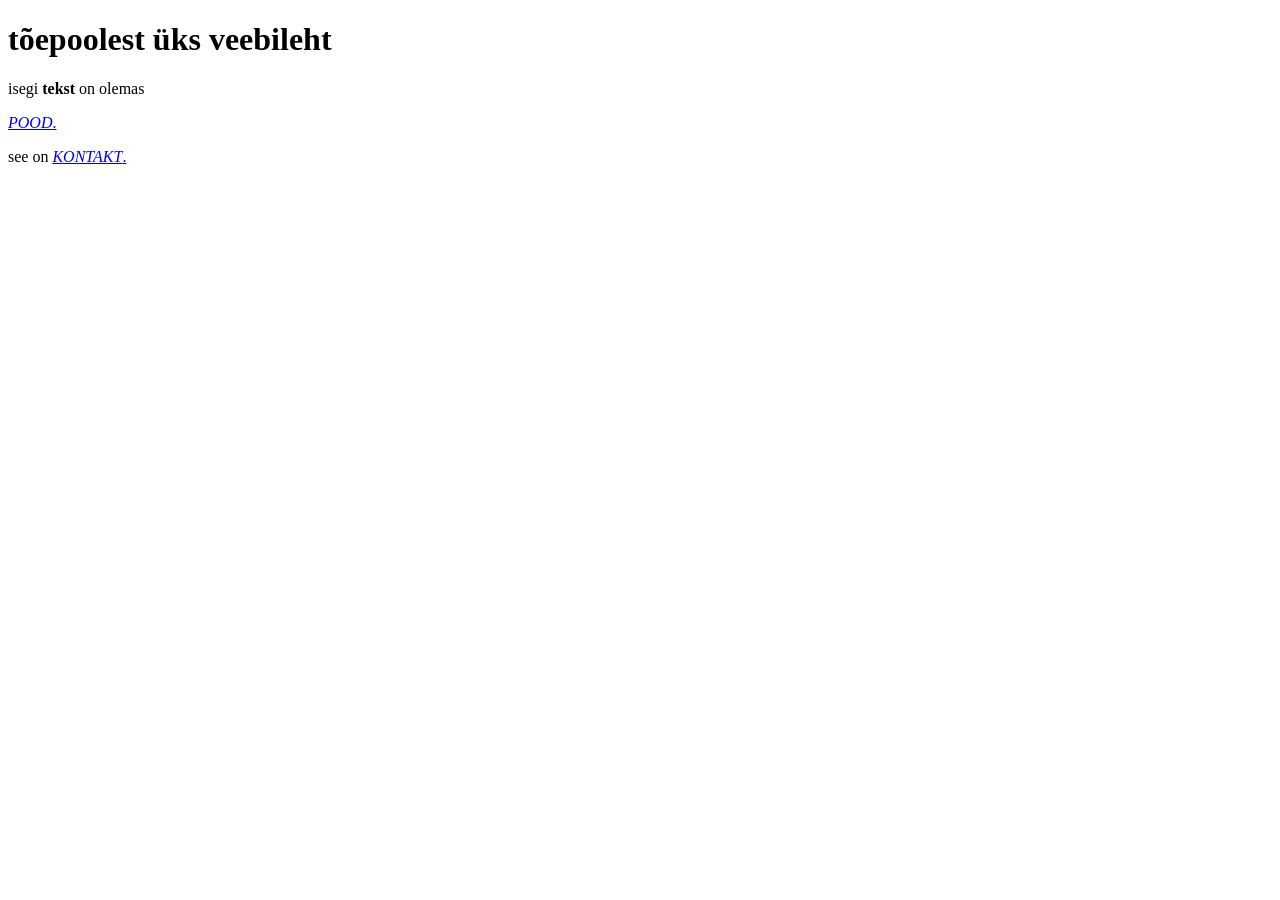
==== se.html @ d3fb2dd2 "Merge branch 'main' of https://github.com/jekost/se-veebileht" ====
<!DOCTYPE html>
<html>
<head>
    <title>se epic webpage</title>
<meta charset="utf-8">
</head>

<body>

<h1>tõepoolest üks veebileht</h1>

isegi <b>tekst</b> on olemas
<p><a href="html2.html"><i>POOD</i>.</a></p>


<p>see on <a href="html2.html"><i>KONTAKT</i>.</a></p>


</body>



</html>
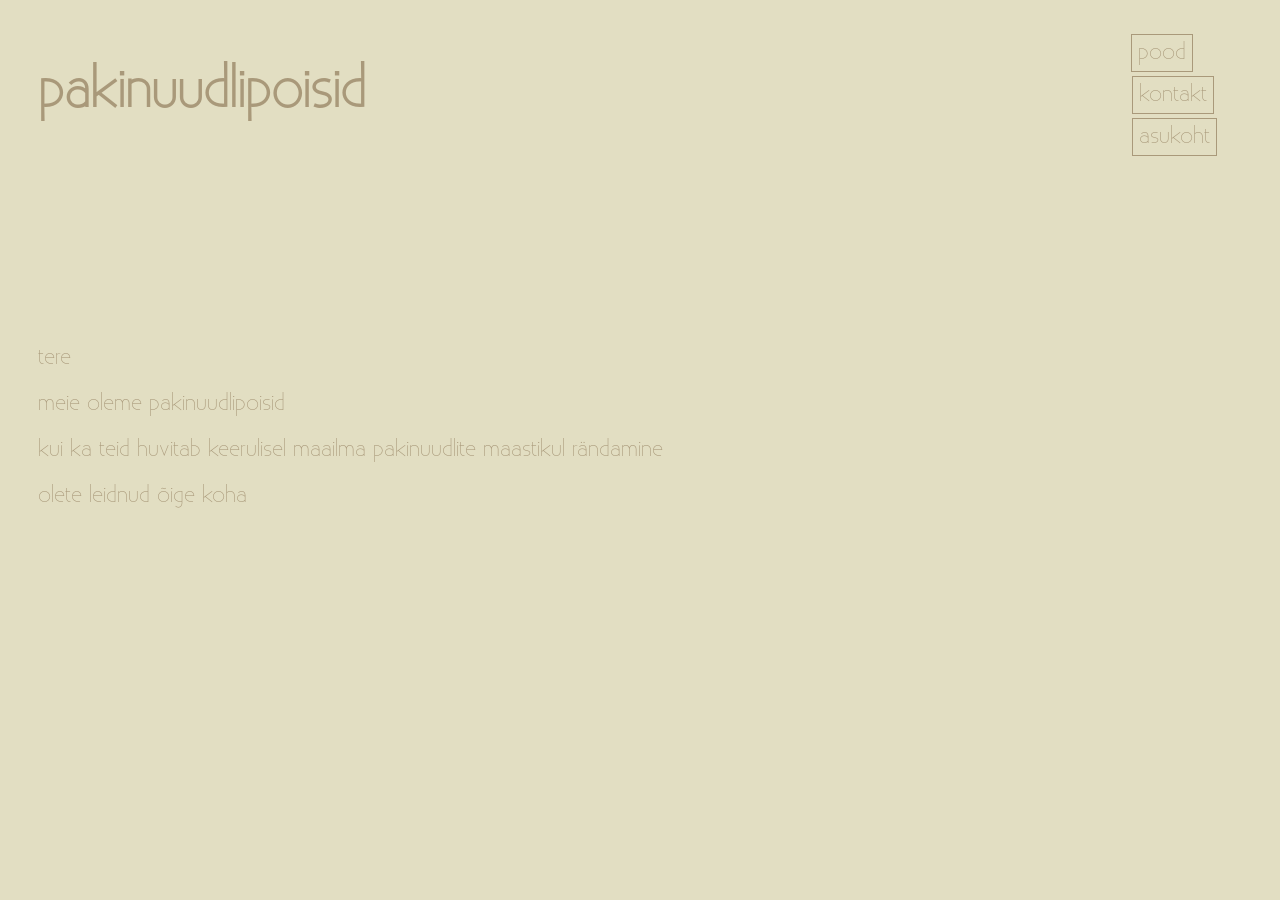
==== commit 2e461287: "lisasin" ====
--- a/se.html
+++ b/se.html
@@ -1,23 +1,48 @@
 <!DOCTYPE html>
 <html>
 <head>
-    <title>se epic webpage</title>
+    <link rel="shortcut icon" href="https://cdn-icons-png.flaticon.com/512/3041/3041130.png" type="image/x-icon">
+    <link rel="stylesheet" href="style.css">
+    <title>nuudel</title>
+
 <meta charset="utf-8">
 </head>
 
 <body>
 
-<h1>tõepoolest üks veebileht</h1>
+<h1>pakinuudlipoisid</h1>
 
-isegi <b>tekst</b> on olemas
-<p><a href="html2.html"><i>POOD</i>.</a></p>
+<p>tere</p>
+<p>meie oleme pakinuudlipoisid</p>
+<p>kui ka teid huvitab keerulisel maailma pakinuudlite maastikul rändamine</p>
+<p>olete leidnud õige koha</p>
 
 
-<p>see on <a href="html2.html"><i>KONTAKT</i>.</a></p>
+<div class="topright">
+    <a class="button" href="sePood.html">pood</a>    
+</div>
+
+<div class="topright2">
+    <a class="button" href="seKontakt.html">kontakt</a>    
+</div>
+
+<div class="topright3">
+	<a class="button" href="#popup1">asukoht</a>
+</div>
+
+<div id="popup1" class="overlay">
+	<div class="popup">
+		<a class="close" href="#">&times;</a>
+		<div class="content">
+			<iframe src="https://www.google.com/maps/embed?pb=!1m18!1m12!1m3!1d2091.474663610372!2d26.722568016034337!3d58.38539608133852!2m3!1f0!2f0!3f0!3m2!1i1024!2i768!4f13.1!3m3!1m2!1s0x46eb37b2e8a6ef3d%3A0xb1c21ea409a3845f!2sTartu%20%C3%9Clikooli%20Delta%20keskus!5e0!3m2!1set!2see!4v1669129333938!5m2!1set!2see" width="640" height="450" style="border:0;" allowfullscreen="" loading="lazy" referrerpolicy="no-referrer-when-downgrade"></iframe>
+		</div>
+	</div>
+</div>
+
 
 
 </body>
 
 
-
+ 
 </html>
--- a/style.css
+++ b/style.css
@@ -0,0 +1,115 @@
+@font-face {
+    font-family: Existence-Light;
+    src: url(Existence-Light.otf);
+}
+
+
+
+body{
+    background-color: #E2DEC2;
+    font-family: Existence-Light;
+}
+
+head{
+    text-align: center;
+}
+
+h1{
+    color:#A9997A;
+    text-align: left;
+    padding: 30px;
+    font-size: 48px;
+    padding-bottom: 190px;
+    
+}
+
+p{
+    color:#A9997A;
+    font-size: 20px;
+    padding-left: 30px;
+
+}
+
+
+.topright{
+    color:#A9997A;
+    position: absolute;
+    top: 40px;
+    right: 87px;
+    font-size: 20px;
+    text-decoration:none;
+
+}
+
+.topright2{
+    color:#A9997A;
+    position: absolute;
+    top: 82px;
+    right: 66px;
+    font-size: 20px;
+    text-decoration:none;
+    
+
+}
+
+.topright3{
+    color:#A9997A;
+    position: absolute;
+    top: 124px;
+    right: 63.5px;
+    font-size: 20px;
+    text-decoration:none;
+    
+
+}
+
+
+
+.button {
+    font-size: 1em;
+    padding: 6px;
+    color: #A9997A;
+    border: 1px solid #A9997A;
+    text-decoration: none;
+    cursor: pointer;
+    transition: all 0.2s ease-out;
+  }
+.button:hover {
+    background: #cbc0a8;
+  }
+  
+.overlay {
+    position: fixed;
+    top: 0;
+    bottom: 0;
+    left: 0;
+    right: 0;
+    background: rgba(0, 0, 0, 0.7);
+    transition: opacity 500ms;
+    visibility: hidden;
+    opacity: 0;
+  }
+.overlay:target {
+    visibility: visible;
+    opacity: 1;
+  }
+  
+.popup {
+    margin: 70px auto;
+    padding: 20px;
+    background: #cbc0a8;
+    width: 50%;
+    position: relative;
+    transition: all 5s ease-in-out;
+  }
+
+.popup .close {
+    position: absolute;
+    top: 20px;
+    right: 30px;
+    transition: all 200ms;
+    font-size: 30px;
+    font-weight: bold;
+    text-decoration: none;
+    color: #333;
+  }
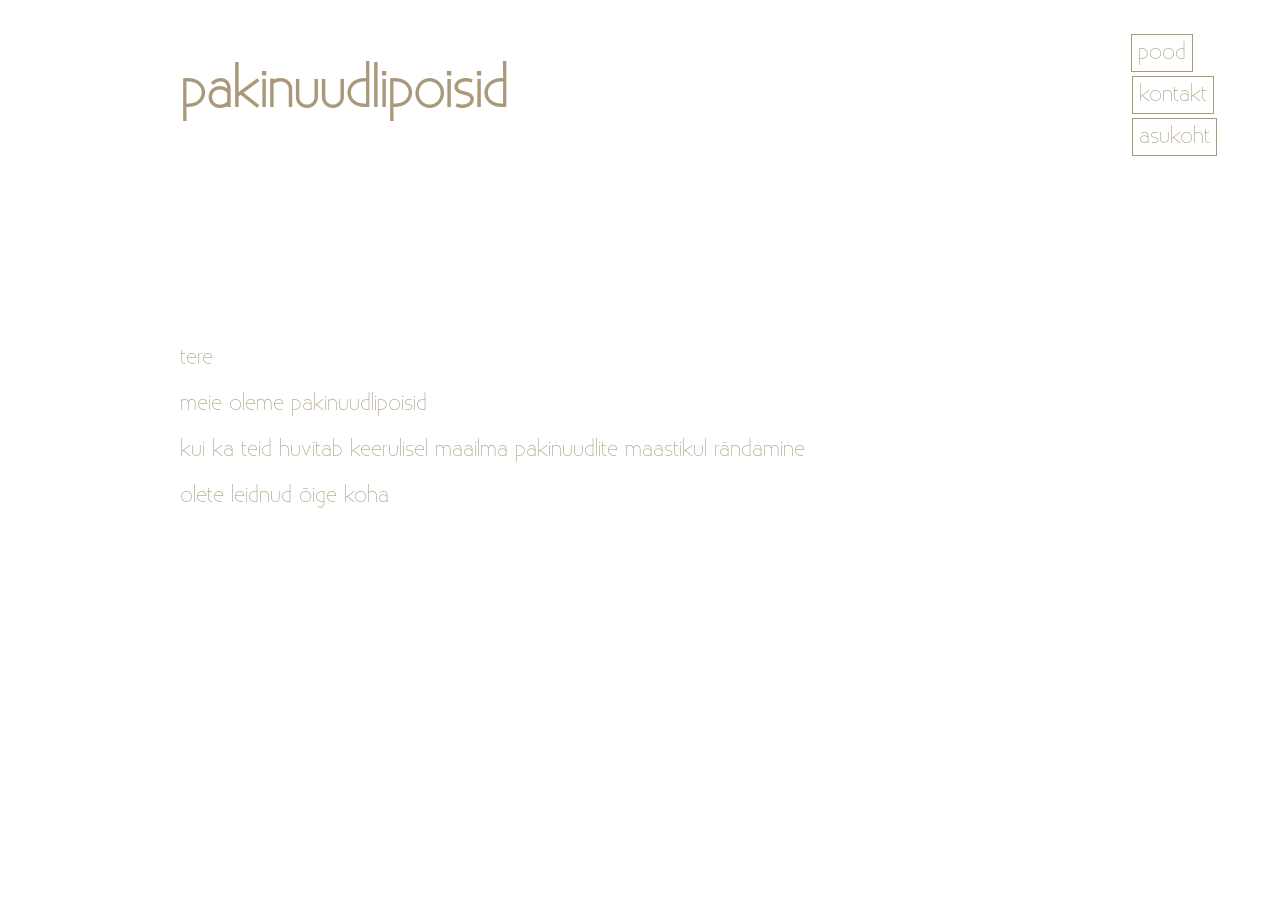
==== commit 6ab3263d: "Add files via upload" ====
--- a/se.html
+++ b/se.html
@@ -34,7 +34,7 @@
 	<div class="popup">
 		<a class="close" href="#">&times;</a>
 		<div class="content">
-			<iframe src="https://www.google.com/maps/embed?pb=!1m18!1m12!1m3!1d2091.474663610372!2d26.722568016034337!3d58.38539608133852!2m3!1f0!2f0!3f0!3m2!1i1024!2i768!4f13.1!3m3!1m2!1s0x46eb37b2e8a6ef3d%3A0xb1c21ea409a3845f!2sTartu%20%C3%9Clikooli%20Delta%20keskus!5e0!3m2!1set!2see!4v1669129333938!5m2!1set!2see" width="640" height="450" style="border:0;" allowfullscreen="" loading="lazy" referrerpolicy="no-referrer-when-downgrade"></iframe>
+			<iframe class="google_maps" src="https://www.google.com/maps/embed?pb=!1m18!1m12!1m3!1d2091.474663610372!2d26.722568016034337!3d58.38539608133852!2m3!1f0!2f0!3f0!3m2!1i1024!2i768!4f13.1!3m3!1m2!1s0x46eb37b2e8a6ef3d%3A0xb1c21ea409a3845f!2sTartu%20%C3%9Clikooli%20Delta%20keskus!5e0!3m2!1set!2see!4v1669129333938!5m2!1set!2see"></iframe>
 		</div>
 	</div>
 </div>
--- a/style.css
+++ b/style.css
@@ -10,9 +10,28 @@
     font-family: Existence-Light;
 }
 
-head{
-    text-align: center;
+
+.leht {
+  padding-left: 100px;
+  padding-bottom: 30px;
+  background-color: #E2DEC2;
+  border-bottom-left-radius: 5px;
+  border-bottom-right-radius: 5px;
+  display: flex;
+  flex-flow: column;
+  height: 100%;
+  min-height: 100vh;
 }
+
+body{
+  background-color: #ffffff;
+  font-family: Existence-Light;
+  padding:150px;
+  padding-top: 0px;
+  padding-bottom: 0px;
+  margin:0px;
+}
+
 
 h1{
     color:#A9997A;
@@ -85,13 +104,13 @@
     left: 0;
     right: 0;
     background: rgba(0, 0, 0, 0.7);
-    transition: opacity 500ms;
     visibility: hidden;
     opacity: 0;
   }
 .overlay:target {
     visibility: visible;
     opacity: 1;
+    transition: opacity 500ms;
   }
   
 .popup {
@@ -112,4 +131,10 @@
     font-weight: bold;
     text-decoration: none;
     color: #333;
-  }+  }
+
+.google_maps {
+  width:640px;
+  height:450px;
+  border:0;
+}
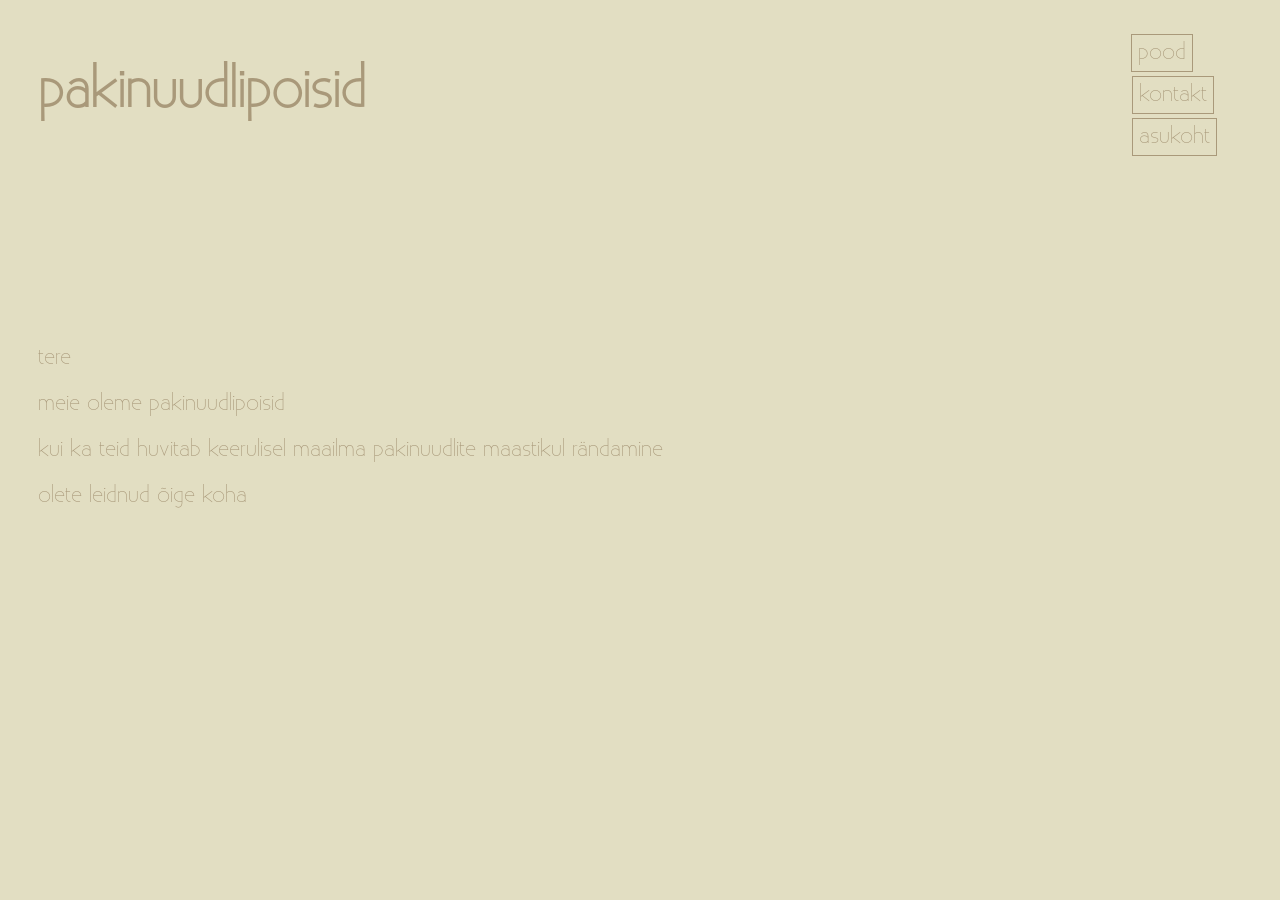
==== commit 30b5ddb4: "test" ====
--- a/se.html
+++ b/se.html
@@ -34,7 +34,7 @@
 	<div class="popup">
 		<a class="close" href="#">&times;</a>
 		<div class="content">
-			<iframe class="google_maps" src="https://www.google.com/maps/embed?pb=!1m18!1m12!1m3!1d2091.474663610372!2d26.722568016034337!3d58.38539608133852!2m3!1f0!2f0!3f0!3m2!1i1024!2i768!4f13.1!3m3!1m2!1s0x46eb37b2e8a6ef3d%3A0xb1c21ea409a3845f!2sTartu%20%C3%9Clikooli%20Delta%20keskus!5e0!3m2!1set!2see!4v1669129333938!5m2!1set!2see"></iframe>
+			<iframe src="https://www.google.com/maps/embed?pb=!1m18!1m12!1m3!1d2091.474663610372!2d26.722568016034337!3d58.38539608133852!2m3!1f0!2f0!3f0!3m2!1i1024!2i768!4f13.1!3m3!1m2!1s0x46eb37b2e8a6ef3d%3A0xb1c21ea409a3845f!2sTartu%20%C3%9Clikooli%20Delta%20keskus!5e0!3m2!1set!2see!4v1669129333938!5m2!1set!2see" width="640" height="450" style="border:0;" allowfullscreen="" loading="lazy" referrerpolicy="no-referrer-when-downgrade"></iframe>
 		</div>
 	</div>
 </div>
--- a/style.css
+++ b/style.css
@@ -10,28 +10,9 @@
     font-family: Existence-Light;
 }
 
-
-.leht {
-  padding-left: 100px;
-  padding-bottom: 30px;
-  background-color: #E2DEC2;
-  border-bottom-left-radius: 5px;
-  border-bottom-right-radius: 5px;
-  display: flex;
-  flex-flow: column;
-  height: 100%;
-  min-height: 100vh;
+head{
+    text-align: center;
 }
-
-body{
-  background-color: #ffffff;
-  font-family: Existence-Light;
-  padding:150px;
-  padding-top: 0px;
-  padding-bottom: 0px;
-  margin:0px;
-}
-
 
 h1{
     color:#A9997A;
@@ -104,13 +85,13 @@
     left: 0;
     right: 0;
     background: rgba(0, 0, 0, 0.7);
+    transition: opacity 500ms;
     visibility: hidden;
     opacity: 0;
   }
 .overlay:target {
     visibility: visible;
     opacity: 1;
-    transition: opacity 500ms;
   }
   
 .popup {
@@ -131,10 +112,4 @@
     font-weight: bold;
     text-decoration: none;
     color: #333;
-  }
-
-.google_maps {
-  width:640px;
-  height:450px;
-  border:0;
-}+  }
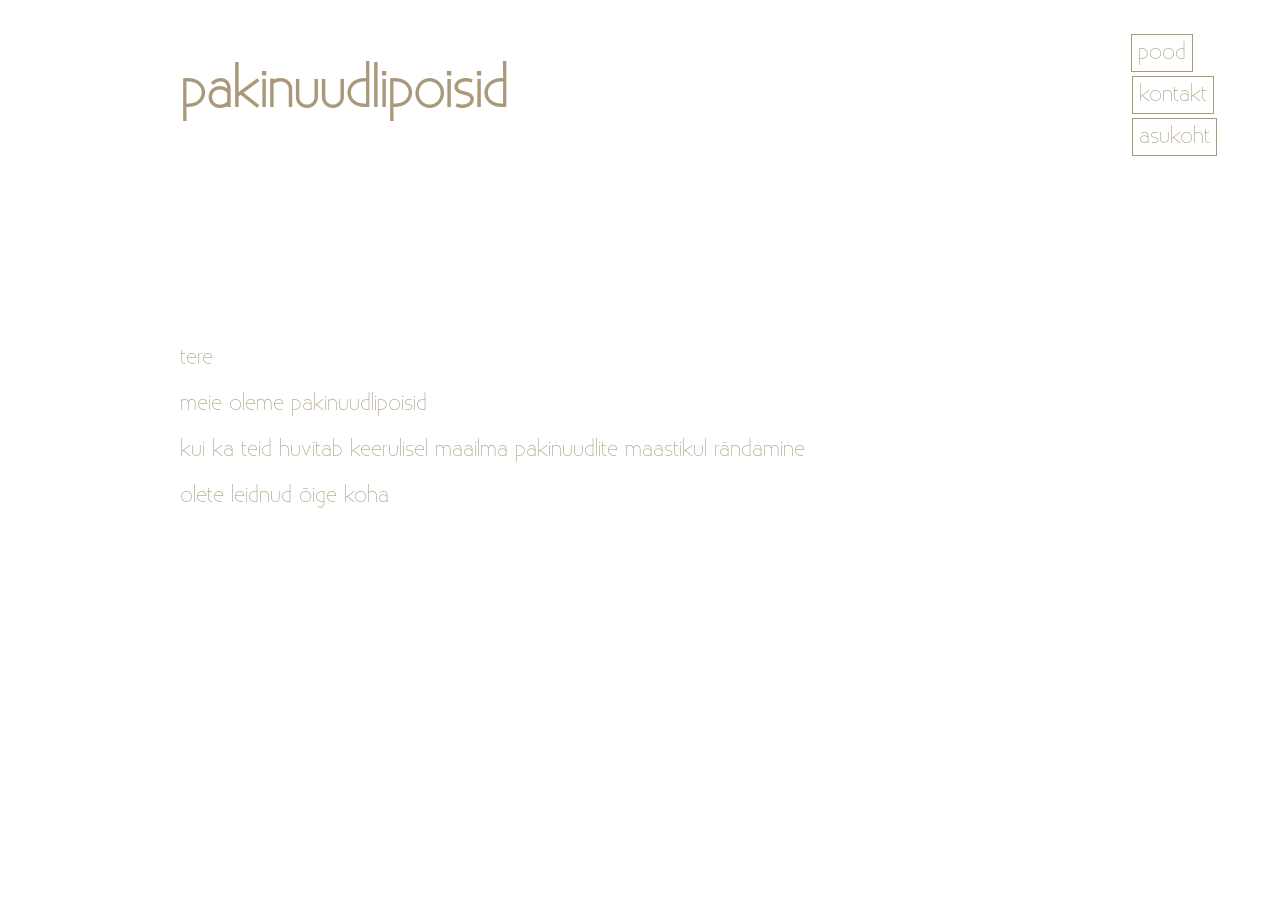
==== commit c1ef2dfe: "muudatused" ====
--- a/se.html
+++ b/se.html
@@ -34,7 +34,7 @@
 	<div class="popup">
 		<a class="close" href="#">&times;</a>
 		<div class="content">
-			<iframe src="https://www.google.com/maps/embed?pb=!1m18!1m12!1m3!1d2091.474663610372!2d26.722568016034337!3d58.38539608133852!2m3!1f0!2f0!3f0!3m2!1i1024!2i768!4f13.1!3m3!1m2!1s0x46eb37b2e8a6ef3d%3A0xb1c21ea409a3845f!2sTartu%20%C3%9Clikooli%20Delta%20keskus!5e0!3m2!1set!2see!4v1669129333938!5m2!1set!2see" width="640" height="450" style="border:0;" allowfullscreen="" loading="lazy" referrerpolicy="no-referrer-when-downgrade"></iframe>
+			<iframe class="google_maps" src="https://www.google.com/maps/embed?pb=!1m18!1m12!1m3!1d2091.474663610372!2d26.722568016034337!3d58.38539608133852!2m3!1f0!2f0!3f0!3m2!1i1024!2i768!4f13.1!3m3!1m2!1s0x46eb37b2e8a6ef3d%3A0xb1c21ea409a3845f!2sTartu%20%C3%9Clikooli%20Delta%20keskus!5e0!3m2!1set!2see!4v1669129333938!5m2!1set!2see"></iframe>
 		</div>
 	</div>
 </div>
--- a/style.css
+++ b/style.css
@@ -10,9 +10,28 @@
     font-family: Existence-Light;
 }
 
-head{
-    text-align: center;
+
+.leht {
+  padding-left: 100px;
+  padding-bottom: 30px;
+  background-color: #E2DEC2;
+  border-bottom-left-radius: 5px;
+  border-bottom-right-radius: 5px;
+  display: flex;
+  flex-flow: column;
+  height: 100%;
+  min-height: 100vh;
 }
+
+body{
+  background-color: #ffffff;
+  font-family: Existence-Light;
+  padding:150px;
+  padding-top: 0px;
+  padding-bottom: 0px;
+  margin:0px;
+}
+
 
 h1{
     color:#A9997A;
@@ -85,13 +104,13 @@
     left: 0;
     right: 0;
     background: rgba(0, 0, 0, 0.7);
-    transition: opacity 500ms;
     visibility: hidden;
     opacity: 0;
   }
 .overlay:target {
     visibility: visible;
     opacity: 1;
+    transition: opacity 500ms;
   }
   
 .popup {
@@ -112,4 +131,10 @@
     font-weight: bold;
     text-decoration: none;
     color: #333;
-  }+  }
+
+.google_maps {
+  width:640px;
+  height:450px;
+  border:0;
+}
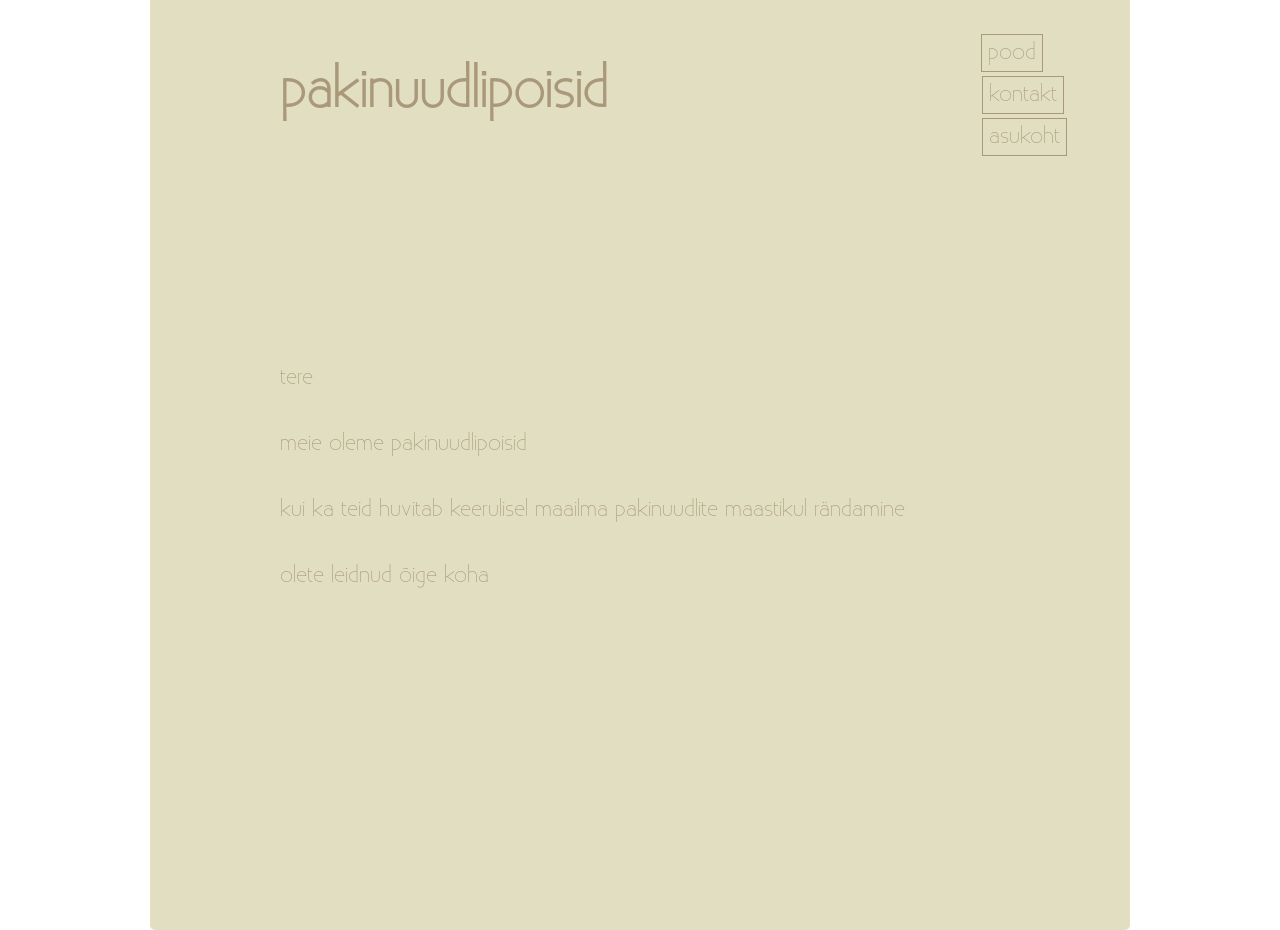
==== commit 060116f0: "minor fixes" ====
--- a/se.html
+++ b/se.html
@@ -9,6 +9,8 @@
 </head>
 
 <body>
+
+<div class = "leht">
 
 <h1>pakinuudlipoisid</h1>
 
@@ -41,8 +43,6 @@
 
 
 
-</body>
-
-
- 
+</div>
+</body> 
 </html>
--- a/style.css
+++ b/style.css
@@ -54,7 +54,7 @@
     color:#A9997A;
     position: absolute;
     top: 40px;
-    right: 87px;
+    right: 237px;
     font-size: 20px;
     text-decoration:none;
 
@@ -64,7 +64,7 @@
     color:#A9997A;
     position: absolute;
     top: 82px;
-    right: 66px;
+    right: 216px;
     font-size: 20px;
     text-decoration:none;
     
@@ -75,7 +75,7 @@
     color:#A9997A;
     position: absolute;
     top: 124px;
-    right: 63.5px;
+    right: 213.5px;
     font-size: 20px;
     text-decoration:none;
     
